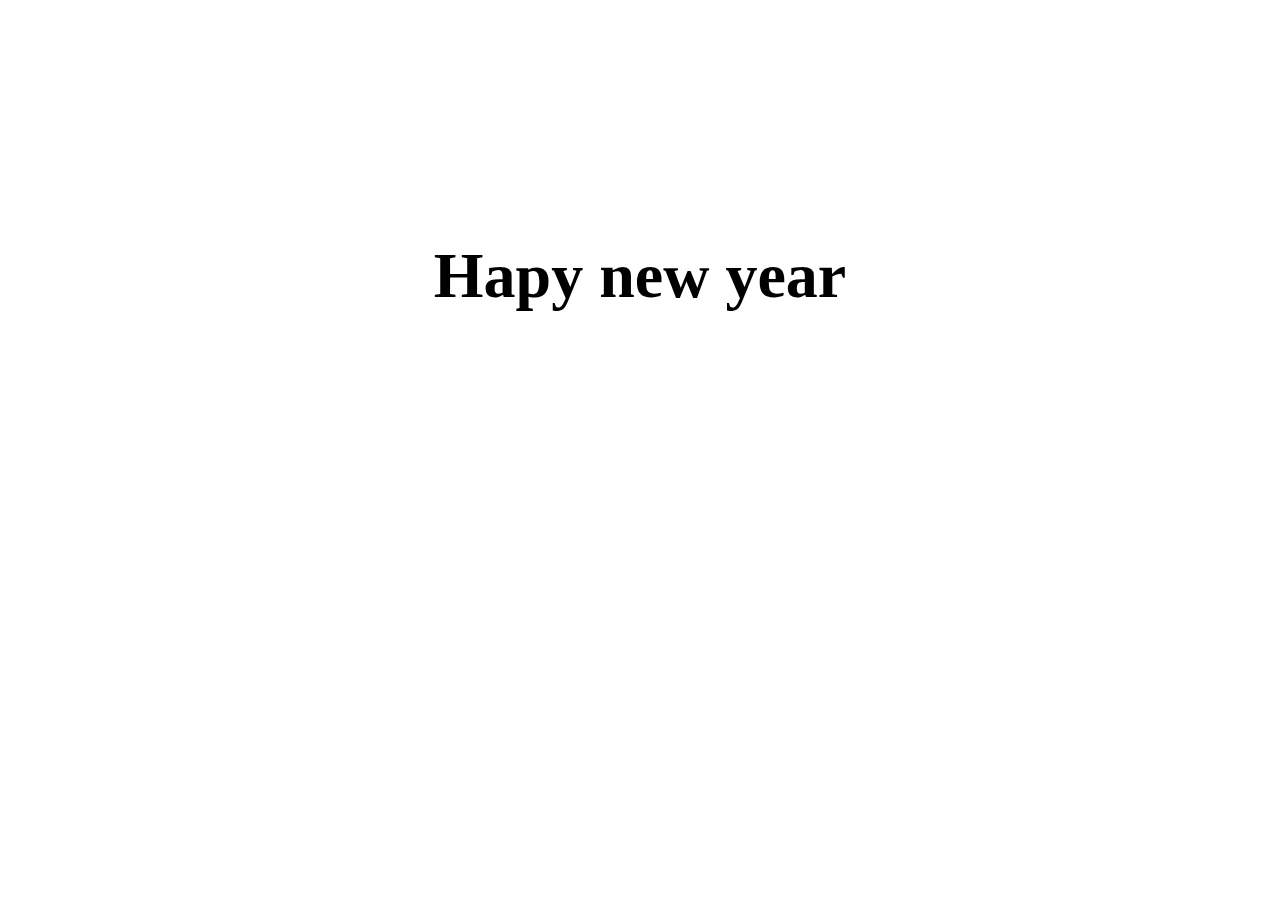
==== buoi1/test/index.html @ 064510ba "meomeo" ====
<!DOCTYPE html>
<html lang="en">
<head>
    <meta charset="UTF-8">
    <meta name="viewport" content="width=device-width, initial-scale=1.0">
    <title>Document</title>
    <link rel="stylesheet" href="styles.css">
</head>
<body>
    <h1>Hapy new year</h1>
</body>
</html>
---- buoi1/test/styles.css ----
h1 {
    font-size: 4rem;
    display: flex;
    justify-content: center;
    align-items: center;
    height: 50vh;
}
body {
    display: flex;
    justify-content: center;
    align-self: center;
}
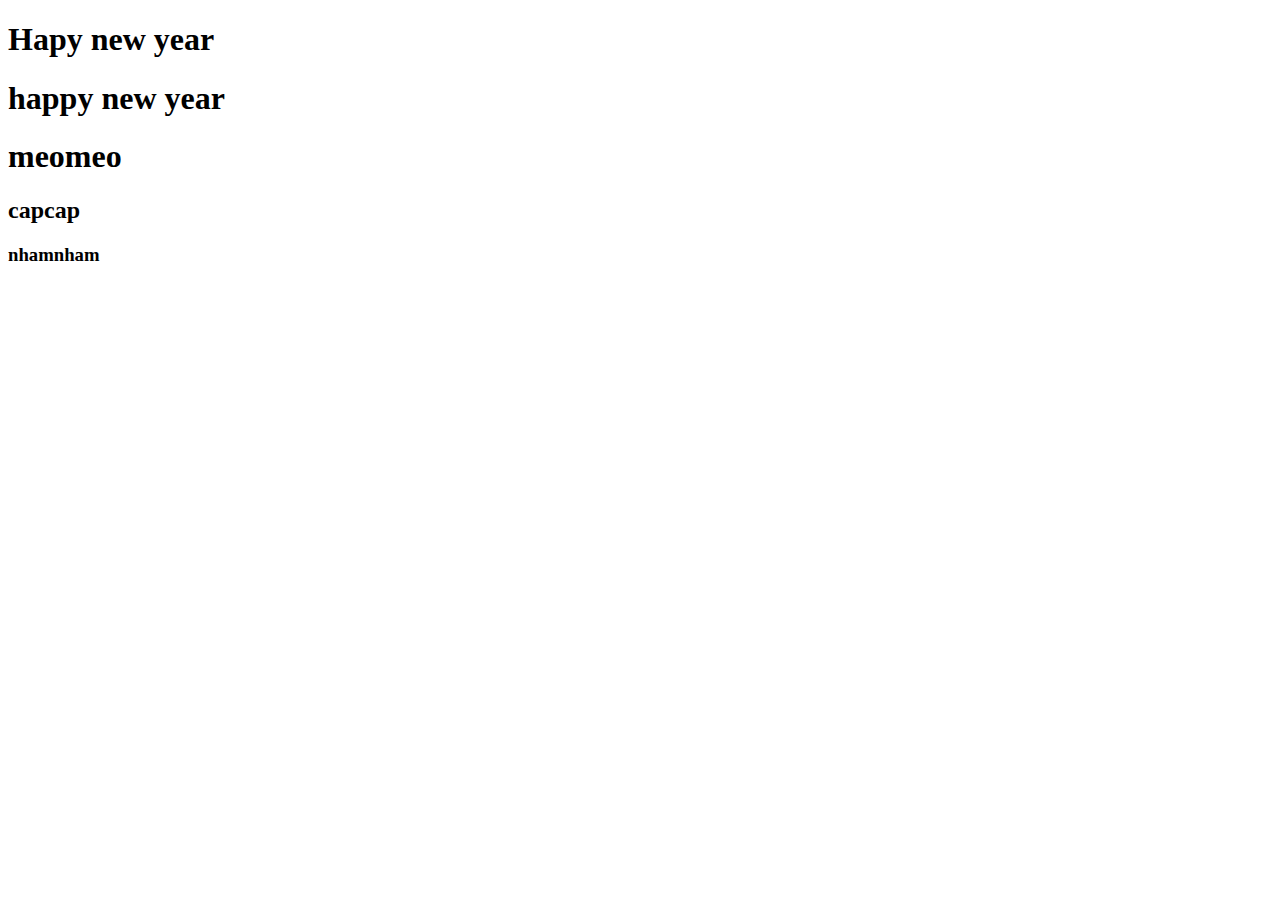
==== commit fbe3d5ea: "gaugau" ====
--- a/buoi1/test/index.html
+++ b/buoi1/test/index.html
@@ -8,5 +8,11 @@
 </head>
 <body>
     <h1>Hapy new year</h1>
+     <h1>happy new year</h1>
+     <h1>meomeo</h1>
+     <h2>capcap</h2>
+     <h3>nhamnham</h3>
+     <!-- a` cái này là do cái file css của tôi -->
 </body>
-</html>+</html>
+ 